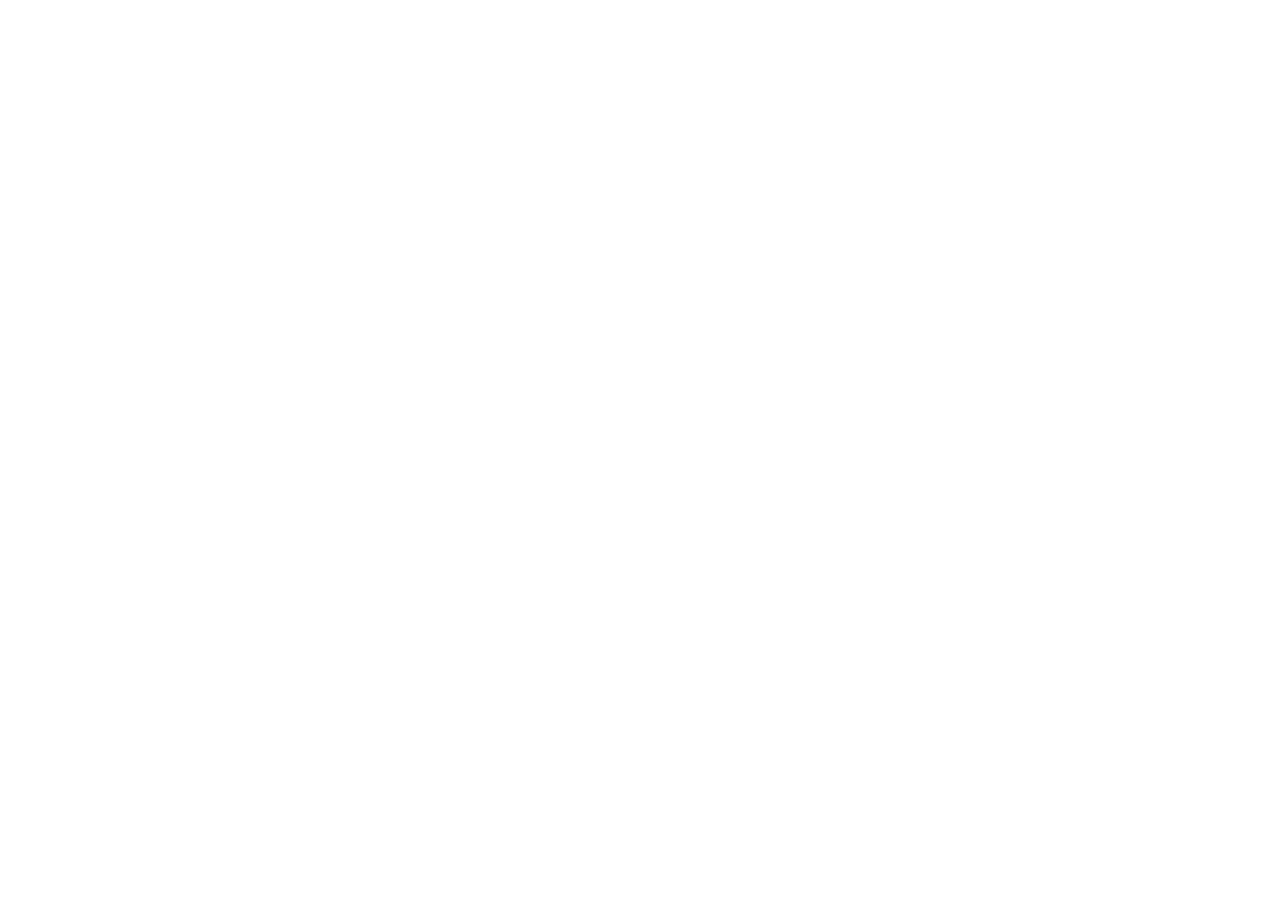
==== index.html @ aa1200ad "html" ====
<!DOCTYPE html>
<html lang="en">
<head>
    <meta charset="UTF-8">
    <meta http-equiv="X-UA-Compatible" content="IE=edge">
    <meta name="viewport" content="width=device-width, initial-scale=1.0">
    <title></title>
</head>
<body>
    
</body>
</html>
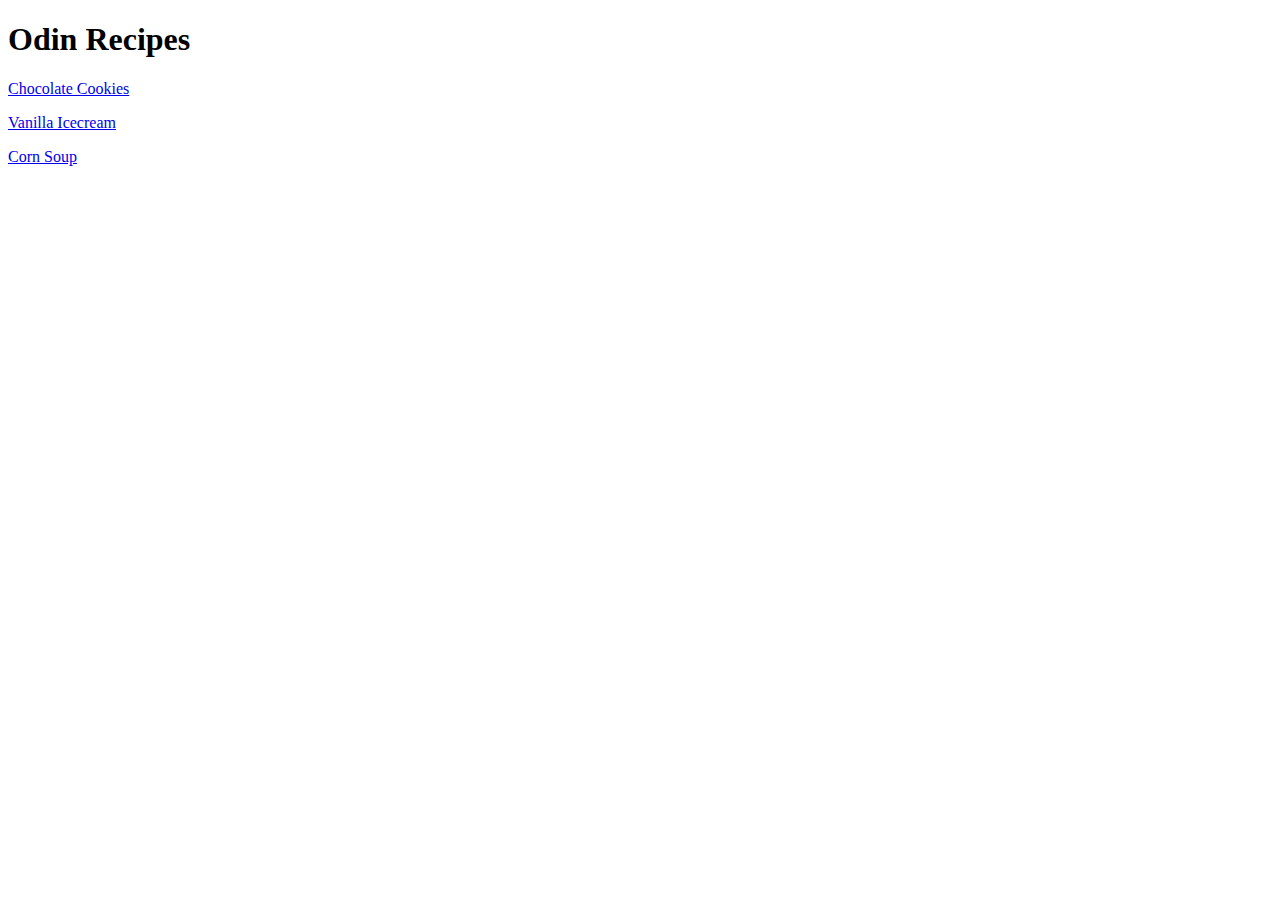
==== commit 783564c4: "add names and images for the recipes" ====
--- a/index.html
+++ b/index.html
@@ -4,9 +4,12 @@
     <meta charset="UTF-8">
     <meta http-equiv="X-UA-Compatible" content="IE=edge">
     <meta name="viewport" content="width=device-width, initial-scale=1.0">
-    <title></title>
+    <title>My recipes</title>
 </head>
 <body>
-    
+    <h1>Odin Recipes</h1>
+    <p><a href="./recipes/cookies.html">Chocolate Cookies</a></p>
+    <p><a href="./recipes/icecream.html">Vanilla Icecream</a></p>
+    <p><a href="./recipes/cornsoup.html">Corn Soup</a></p>
 </body>
 </html>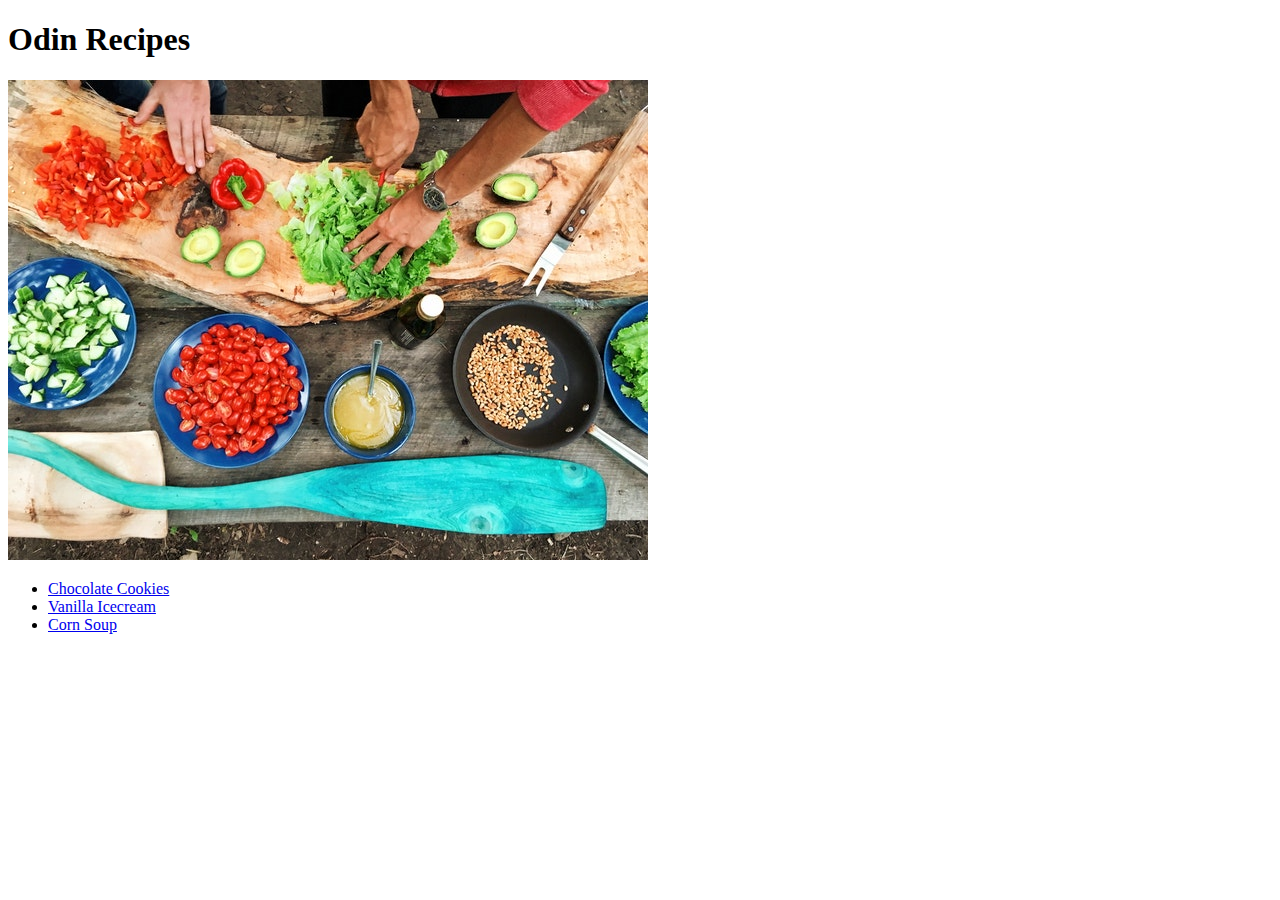
==== commit bdb7b830: "ingredients on list and added an image in the index" ====
--- a/index.html
+++ b/index.html
@@ -8,8 +8,11 @@
 </head>
 <body>
     <h1>Odin Recipes</h1>
-    <p><a href="./recipes/cookies.html">Chocolate Cookies</a></p>
-    <p><a href="./recipes/icecream.html">Vanilla Icecream</a></p>
-    <p><a href="./recipes/cornsoup.html">Corn Soup</a></p>
+    <img src="./img/ingredients.jpg" alt="Some cooking ingredients">
+    <ul>
+        <li><a href="./recipes/cookies.html">Chocolate Cookies</a></li>
+        <li><a href="./recipes/icecream.html">Vanilla Icecream</a></li>
+        <li><a href="./recipes/cornsoup.html">Corn Soup</a></li>
+    </ul>
 </body>
 </html>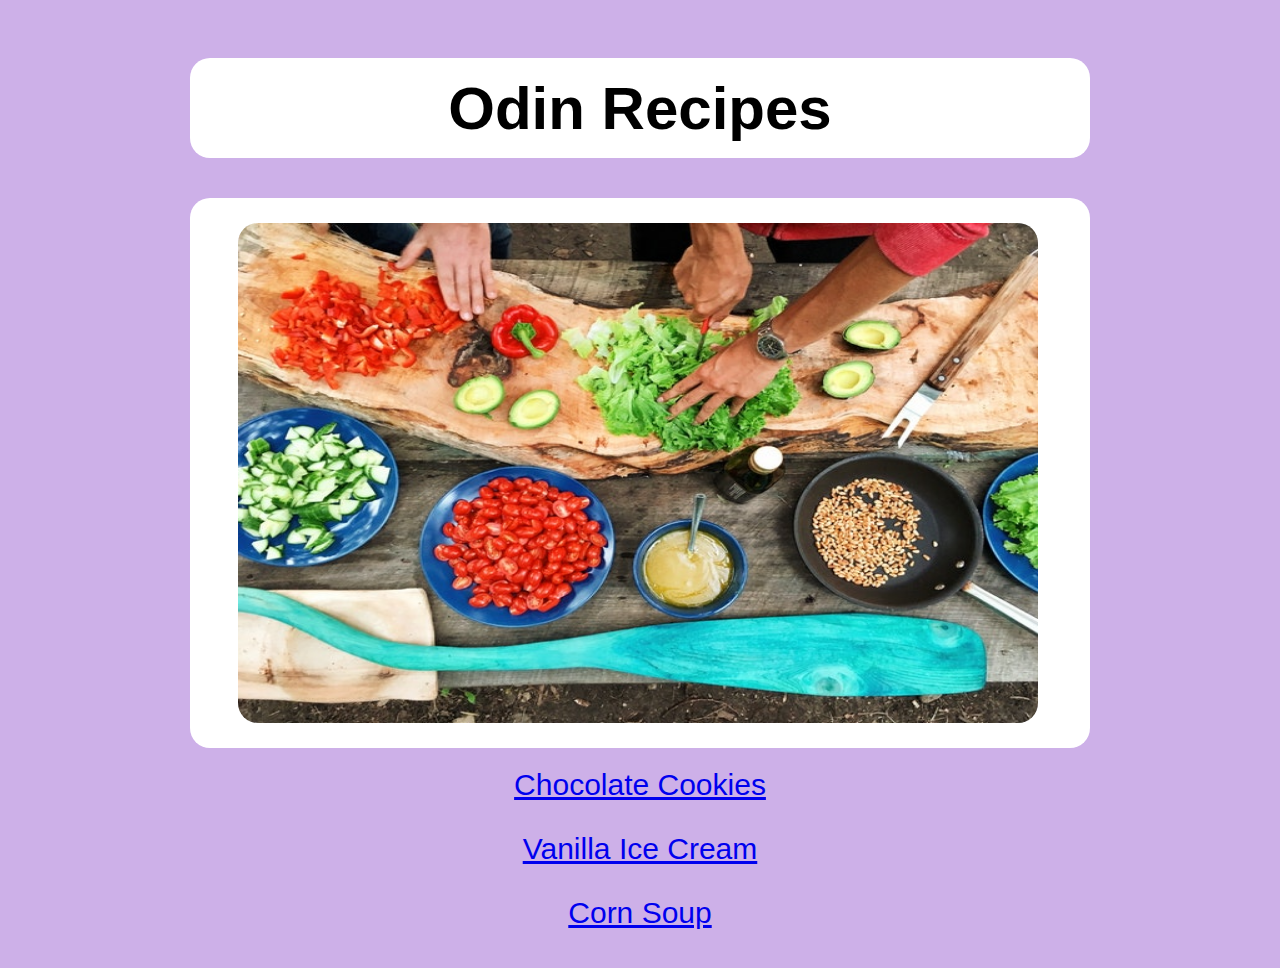
==== commit 7dbb07f5: "some css styles to the index.html" ====
--- a/index.html
+++ b/index.html
@@ -5,14 +5,21 @@
     <meta http-equiv="X-UA-Compatible" content="IE=edge">
     <meta name="viewport" content="width=device-width, initial-scale=1.0">
     <title>My recipes</title>
+    <link rel="stylesheet" href="./styles/style.css">
 </head>
-<body>
-    <h1>Odin Recipes</h1>
-    <img src="./img/ingredients.jpg" alt="Some cooking ingredients">
-    <ul>
-        <li><a href="./recipes/cookies.html">Chocolate Cookies</a></li>
-        <li><a href="./recipes/icecream.html">Vanilla Icecream</a></li>
-        <li><a href="./recipes/cornsoup.html">Corn Soup</a></li>
+<body id="container">
+    <div id="container-title">
+        <h1 id="page-title">Odin Recipes</h1>
+    </div>
+    
+    <div id="container-image">
+        <img src="./img/ingredients.jpg" alt="Some cooking ingredients" class="principal-image">
+        <ul>
+    </div>
+    
+        <li class="recipe"><a href="./recipes/cookies.html">Chocolate Cookies</a></li>
+        <li class="recipe"><a href="./recipes/icecream.html">Vanilla Ice Cream</a></li>
+        <li class="recipe"><a href="./recipes/cornsoup.html">Corn Soup</a></li>
     </ul>
 </body>
 </html>--- a/styles/style.css
+++ b/styles/style.css
@@ -0,0 +1,51 @@
+#container {
+    font-family: Arial, Helvetica, sans-serif;
+    background-color: rgb(205, 176, 232);
+    padding: 10px;
+    text-align: center;
+}
+
+#container-title {
+    display: flex;
+    justify-content: center;
+    text-align: center;
+}
+
+#page-title {
+    background-color: white;
+    color: black;
+    font-size: 60px;
+    border-radius: 20px;
+    width: 900px;
+    height: 100px;
+    display: flex;
+    justify-content: center;
+    align-items: center;
+}
+
+#container-image {
+    margin: auto;
+    background-color: white;
+    border-radius: 20px;
+    width: 900px;
+    height: 550px;
+    display: flex;
+    justify-content: center;
+    align-items: center;
+}
+.principal-image {
+    background-color: white;
+    width: 800px;
+    height: 500px;
+    border-radius: 20px;
+    margin-left: 35px;
+}
+
+.recipe {
+    margin: 10px;
+    padding: 10px;
+    font-size: 30px;
+    text-align: left;
+    display: flex;
+    justify-content: center;
+}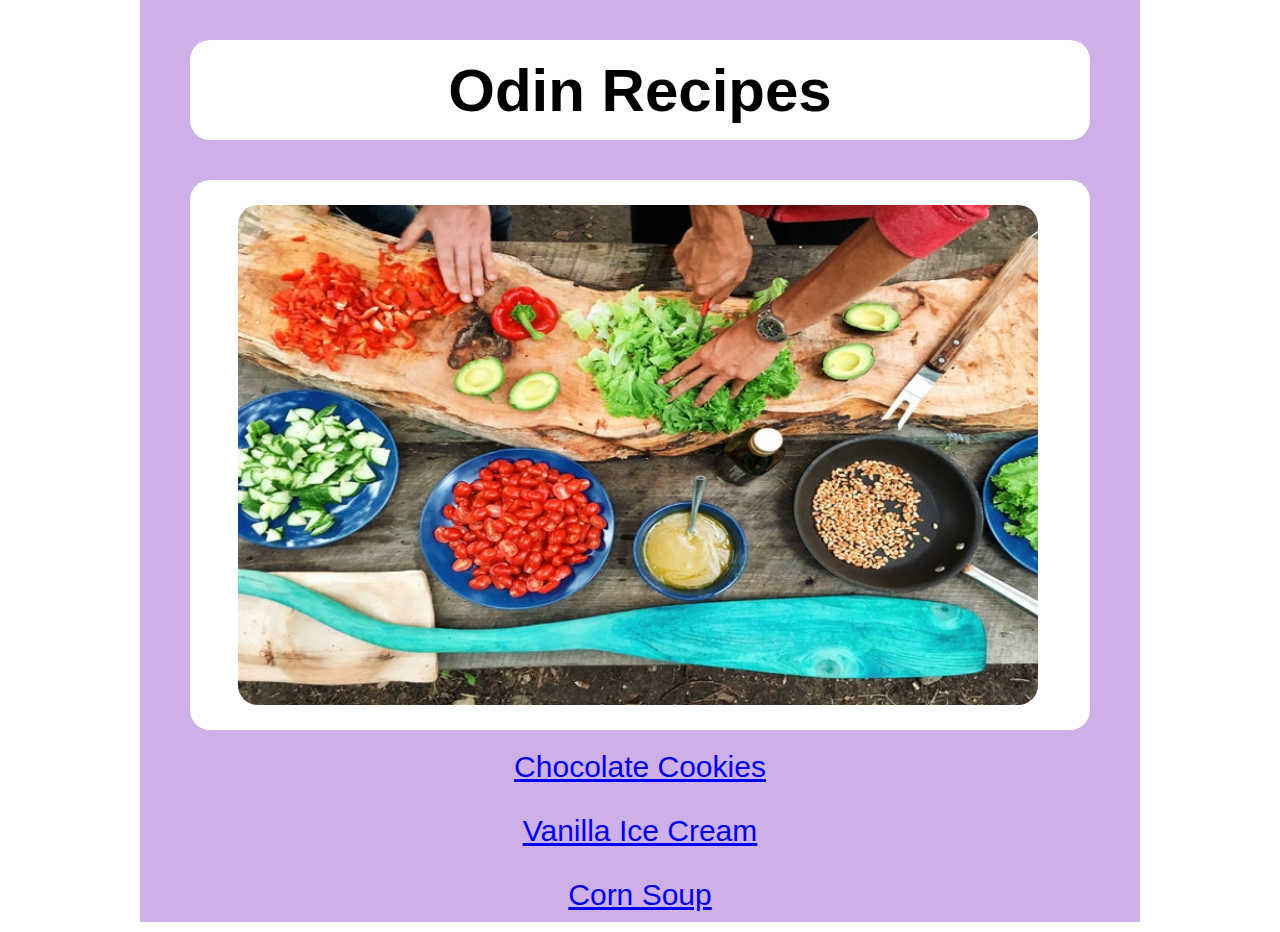
==== commit 40ec7b24: "changes in the brackground of the index" ====
--- a/index.html
+++ b/index.html
@@ -7,7 +7,8 @@
     <title>My recipes</title>
     <link rel="stylesheet" href="./styles/style.css">
 </head>
-<body id="container">
+<body id="container-body">
+    <div id="container">
     <div id="container-title">
         <h1 id="page-title">Odin Recipes</h1>
     </div>
@@ -21,5 +22,6 @@
         <li class="recipe"><a href="./recipes/icecream.html">Vanilla Ice Cream</a></li>
         <li class="recipe"><a href="./recipes/cornsoup.html">Corn Soup</a></li>
     </ul>
+    </div>
 </body>
 </html>--- a/styles/style.css
+++ b/styles/style.css
@@ -1,8 +1,13 @@
+#container-body {
+    font-family: Arial, Helvetica, sans-serif;
+    text-align: center;
+    margin: 0px;
+}
+
 #container {
-    font-family: Arial, Helvetica, sans-serif;
+    margin: auto;
     background-color: rgb(205, 176, 232);
-    padding: 10px;
-    text-align: center;
+    width: 1000px;
 }
 
 #container-title {
